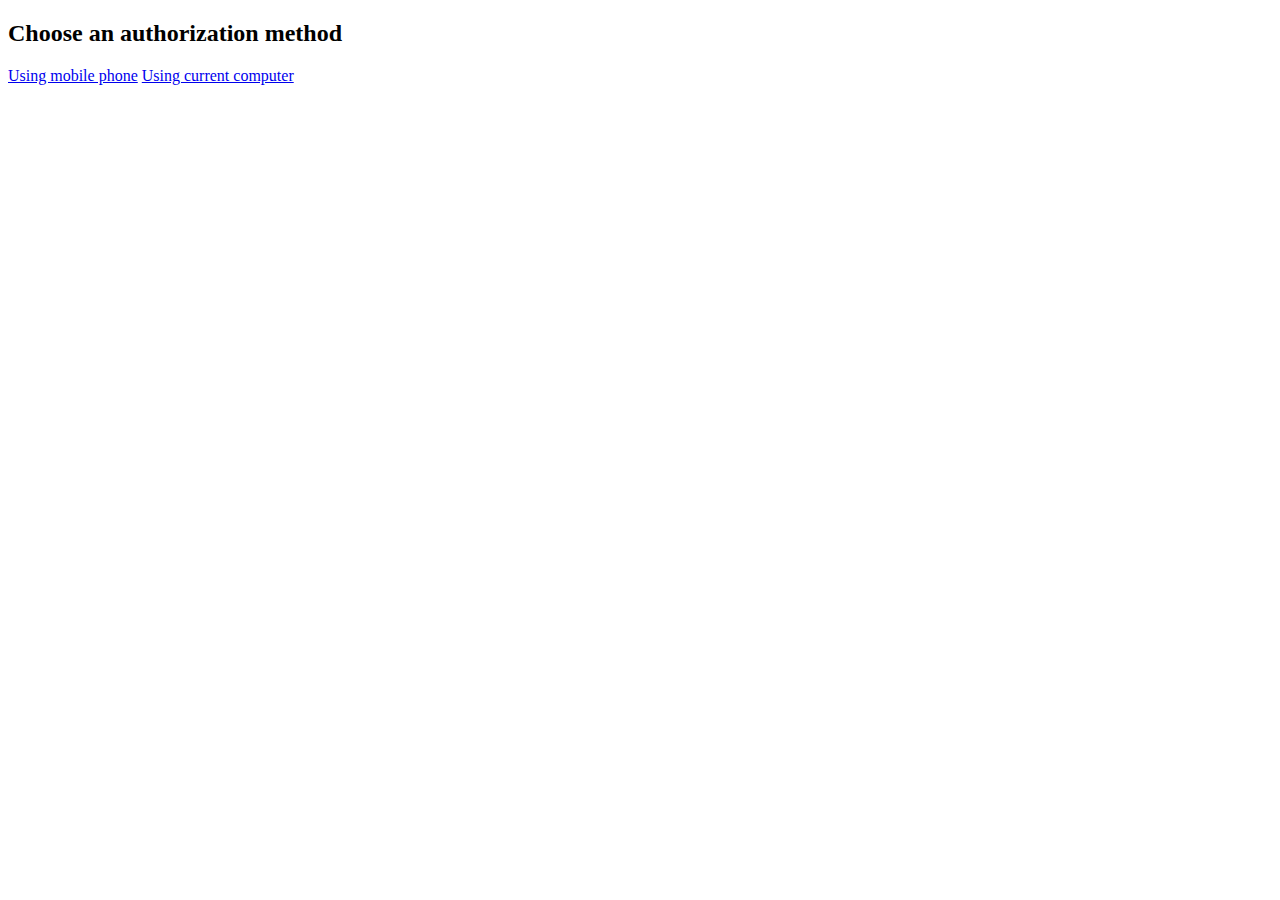
==== src/main/resources/static/index.html @ 58a9c63f "Make simple index.html with mobile auth button(#1)" ====
<!DOCTYPE html>
<html lang="en">
<head>
    <script type="text/javascript" async="" src="main.js"></script>
    <title>My service</title>
</head>
<body>
<h2>Choose an authorization method</h2>

<a href="/code">Using mobile phone</a>
<!--<a href="https://app.bankid.com/?autostarttoken=[TOKEN]&redirect=null">Using mobile phone</a>-->
<a href="/">Using current computer</a>

</body>
</html>
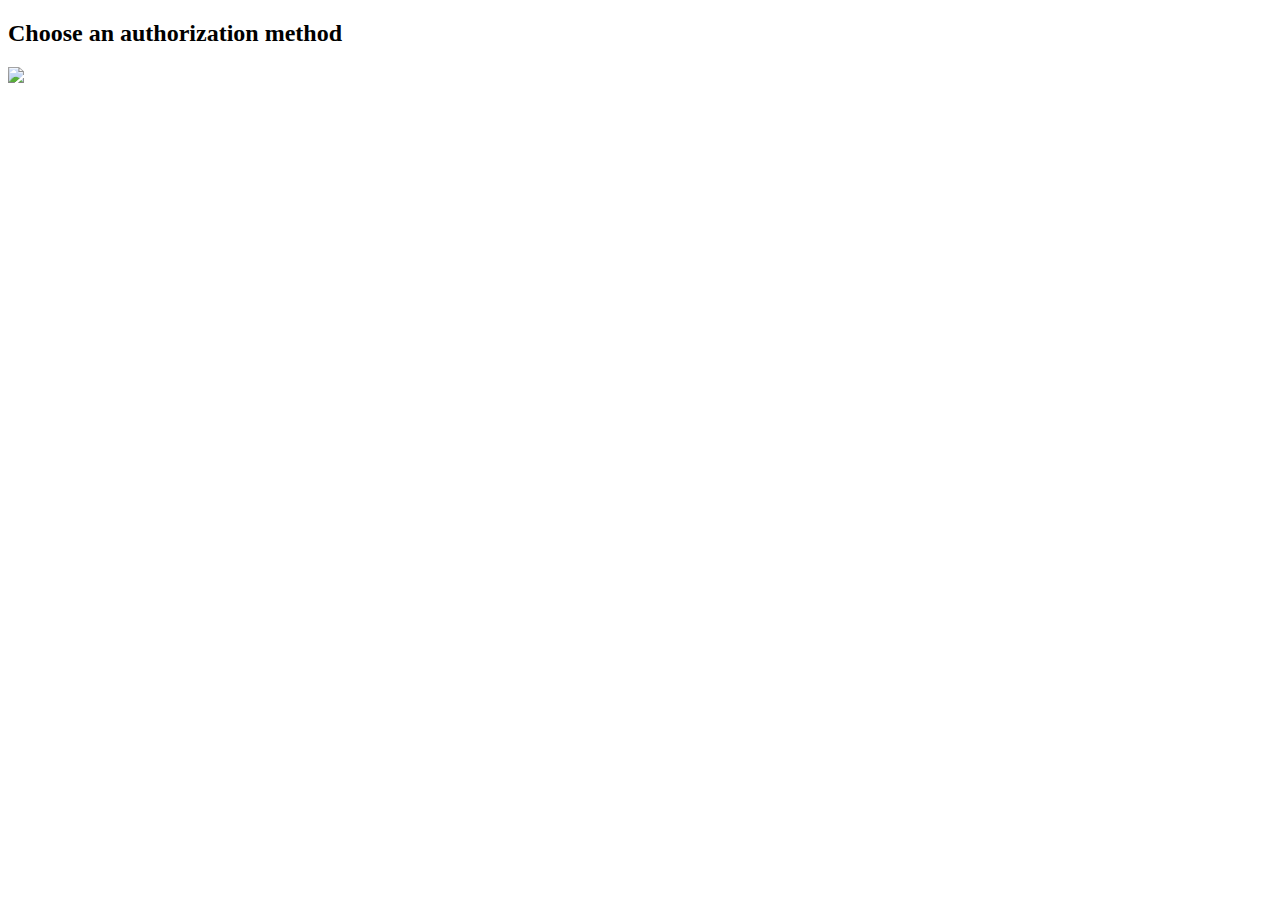
==== commit c9111f27: "make login from device, complete-login page(#1)" ====
--- a/src/main/resources/static/index.html
+++ b/src/main/resources/static/index.html
@@ -2,14 +2,15 @@
 <html lang="en">
 <head>
     <script type="text/javascript" async="" src="main.js"></script>
+    <link rel="stylesheet" type="text/css" href="/css/style.css">
     <title>My service</title>
 </head>
 <body>
-<h2>Choose an authorization method</h2>
-
-<a href="/code">Using mobile phone</a>
-<!--<a href="https://app.bankid.com/?autostarttoken=[TOKEN]&redirect=null">Using mobile phone</a>-->
-<a href="/">Using current computer</a>
-
+<div class="parent">
+    <h2>Choose an authorization method</h2>
+    <div id="bandID_image">
+        <a href="/qr-code"><img src="/images/bankID.png" ></a>
+    </div>
+</div>
 </body>
 </html>
